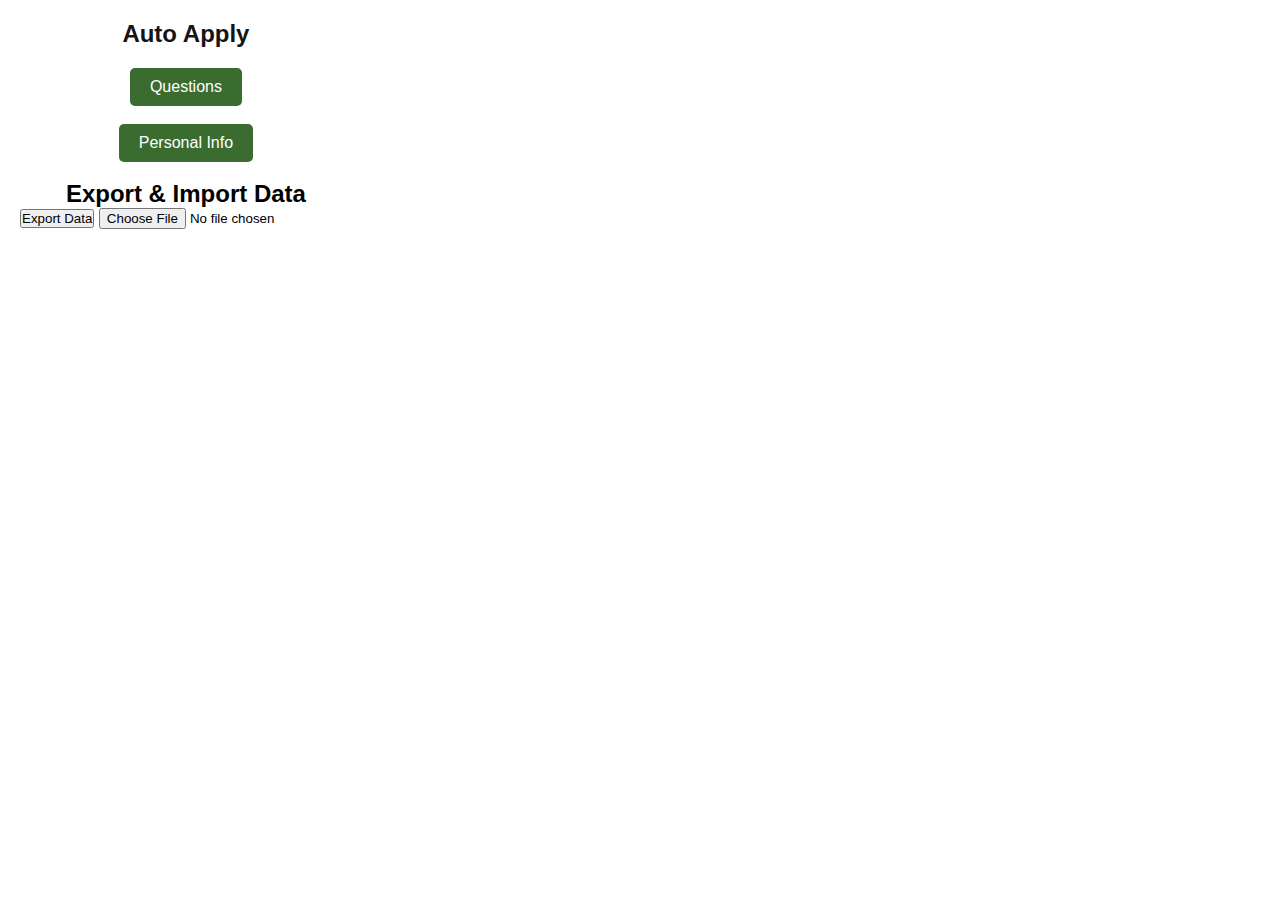
==== popup.html @ e1ecf4ba "Linkedin Auto Apply & Auto Fill Job Form Chrome Extension" ====
<!DOCTYPE html>
<html lang="en">

<head>
    <meta charset="UTF-8">
    <meta name="viewport" content="width=device-width, initial-scale=1.0">
    <title>AutoApply Configurations</title>
    <link rel="stylesheet" type="text/css" href="popup.css">
</head>

<body>
    <div class="container">
        <h2 class="title">Auto Apply</h2>
        <button id="settings-button" class="button"><span>Questions</span></button>
        <br>
        <br>
        <button id="default-button" class="button">Personal Info</button>
        
        <br>
        <br>
        <div>
            <h2>Export & Import Data</h2>
            <button id="exportButton">Export Data</button>
            <input type="file" id="importFileInput" accept=".json">
        </div>
    </div>
    <script src="popup.js"></script>
</body>

</html>
---- popup.css ----
* {
    margin: 0;
    padding: 0;
    box-sizing: border-box;
}


body {
    background-color: #FFFFFF; 
    font-family: Arial, sans-serif;
}


.container {
    width: max-content;
    text-align: center;
    margin: 20px; 
}


.title {
    color: #151515; 
    font-size: 24px;
    margin-bottom: 20px;
}


#settings-button, #default-button, span{
    display: inline-block;  /* Ensures "Form Control" stays on one line */

}

.button {
    background-color: #3a6c30; 
    color: #fff;
    padding: 10px 20px;
    border: none;
    border-radius: 5px;
    cursor: pointer;
    font-size: 16px;
}

.button:hover {
    background-color: #005e91; 
}


.link {
    color: #0077b5;
    text-decoration: none;
    font-size: 14px;
}

.link:hover {
    text-decoration: underline;
}
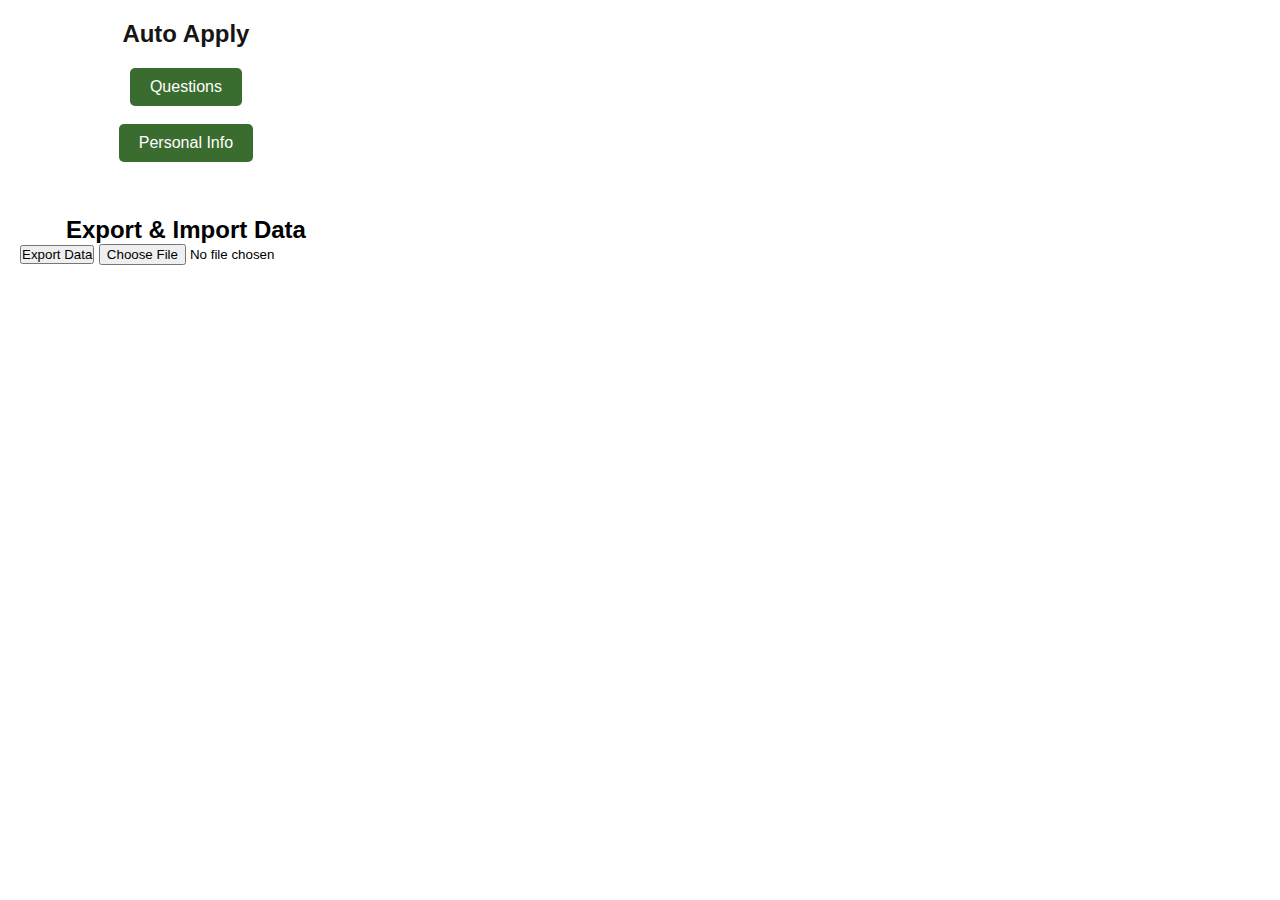
==== commit 753a151f: "developed the functionality of external website toggler" ====
--- a/popup.html
+++ b/popup.html
@@ -15,7 +15,9 @@
         <br>
         <br>
         <button id="default-button" class="button">Personal Info</button>
-        
+        <br>
+        <br>
+        <div class="allow-external"></div>
         <br>
         <br>
         <div>
